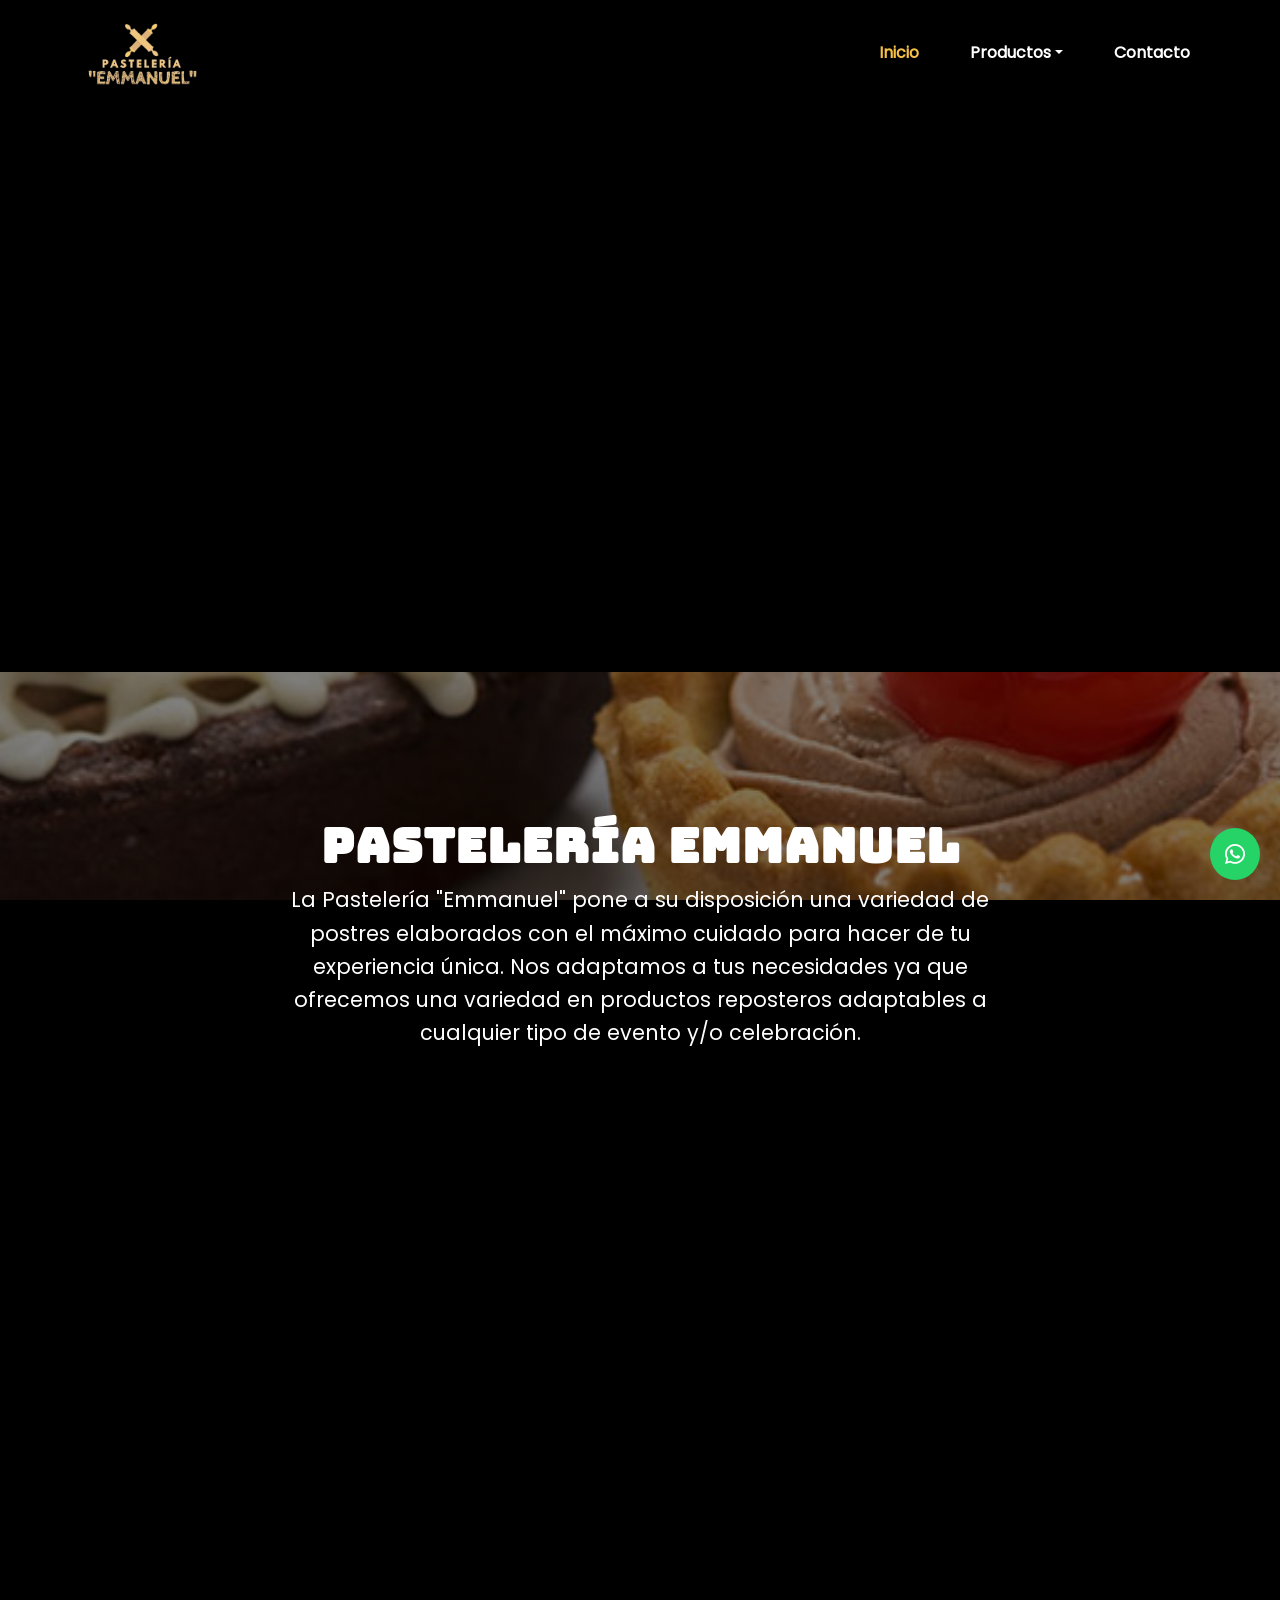
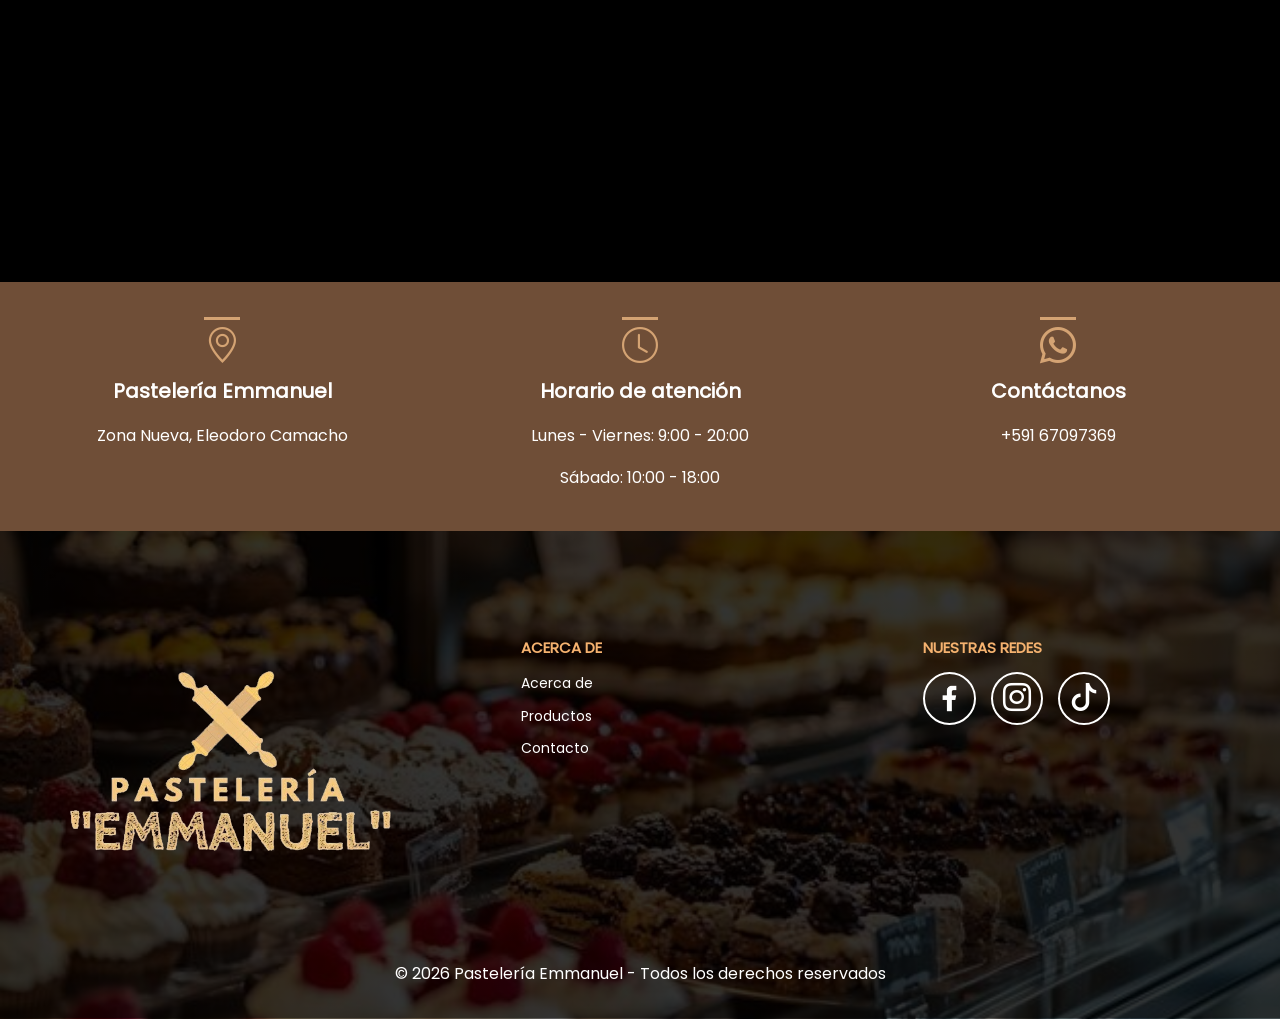
==== index.html @ bb1e612a "Add files via upload" ====
<!DOCTYPE html>
<html lang="es">
<head>
<meta charset="UTF-8">
<meta name="viewport" content="width=device-width, initial-scale=1">

<title>Pastelería Emmanuel</title>

<link href="Bootstrap/css/bootstrap.min.css" rel="stylesheet">
<link href="css/bootstrap-icons.css" rel="stylesheet">
<link href="css/style.css" rel="stylesheet" >
<link href="css/aos.css" rel="stylesheet">
</head>

<body>

<!-- NAVBAR -->
<nav id="navbar" class="navbar navbar-expand-md navbar-dark fixed-top">
    <div class="container">

        <a class="navbar-brand" href="Index.html">
            <img src="Img_PWIA/logo.png" class="logo">
        </a>

        <button class="navbar-toggler" data-bs-toggle="collapse" data-bs-target="#menu">
            <span class="navbar-toggler-icon"></span>
        </button>

        <div class="collapse navbar-collapse" id="menu">
            <ul class="navbar-nav ms-auto">

            <li class="nav-item">
            <a class="nav-link active text-white" href="Index.html">Inicio</a>
            </li>

            <!-- PRODUCTOS DESPEGABLE-->
            <li class="nav-item dropdown">
            <a class="nav-link dropdown-toggle text-white" href="Productos.html" data-bs-toggle="dropdown">Productos</a>

            <ul class="dropdown-menu">
            <li><a class="dropdown-item" href="Productos.html#Tortas">Tortas</a></li>
            <li><a class="dropdown-item" href="Productos.html#Postres">Postres individuales</a></li>
            <li><a class="dropdown-item" href="Productos.html#Complementos">Complementos</a></li>
            </ul>
            </li>

            <li class="nav-item">
            <a class="nav-link text-white" href="Contacto.html">Contacto</a>
            </li>

            </ul>
        </div>
    </div>
</nav>

<!-- SLIDER -->
<div class="col-md-12 mb-4">
    <div id="c1" class="carousel slide" data-bs-ride="carousel">
        <div class="carousel-inner">
             <div class="carousel-item active" data-bs-interval="2000">
                <video class="w-100" autoplay muted loop>
                    <source src="Img_PWIA/Slider 1.mp4" type="video/mp4">
                </video>
            </div>
            <div class="carousel-item" data-bs-interval="3000"><img src="Img_PWIA/Slider 2.png" class="d-block w-100"></div>
            <div class="carousel-item" data-bs-interval="3000"><img src="Img_PWIA/Slider 3.png" class="d-block w-100"></div>          
        </div>
    </div>
</div>   

<!-- SOBRE NOSOTROS -->
<section class="parallax">
    <div class="contenido-parallax">
        <h1>PASTELERÍA EMMANUEL</h1>
        <p> La Pastelería "Emmanuel" pone a su disposición una variedad de postres elaborados con el máximo cuidado para hacer de tu experiencia única.
            Nos adaptamos a tus necesidades ya que ofrecemos una variedad en productos reposteros adaptables a cualquier tipo de evento y/o celebración.</p>
    </div>
</section> 

<!---PRODUCTOS-->
<section class="contenido">
    <section class="productos-container text-center">
        <div class="row">
            <div class="col-12 nuestro-col">
                <h2 class="mb-5" data-aos="fade-up">NUESTROS PRODUCTOS</h2>
            </div>
        </div>


        <div class="row g-4 producto-row">
            <div class="col-md-4 mb-4" data-aos="zoom-in">
                <div class="card producto-card bg-transparent align-items-center">
                    <a href="Productos.html#Tortas" class="tarj">
                        <img src="Img_PWIA/photo-1578985545062-69928b1d9587.jfif" class="producto_img" alt="prodinic">
                        <h5>Tortas</h5>
                        <p>Deliciosa y suave</p>
                    </a>
                </div>
            </div>

            <div class="col-md-4 mb-4" data-aos="zoom-in">
                <div class="card producto-card bg-transparent align-items-center">
                    <a href="Productos.html#Postres" class="tarj">
                        <img src="Img_PWIA/photo-1488477181946-6428a0291777.jfif" class="producto_img" alt="prodinic">
                        <h5>Postres individuales</h5>
                        <p>Pequeños y encantadores</p>
                    </a>
                </div>
            </div>

            <div class="col-md-4 mb-4" data-aos="zoom-in">
                <div class="card producto-card bg-transparent align-items-center">
                    <a href="Productos.html#Complementos" class="tarj">
                        <img src="Img_PWIA/brazo-jitano1--300x300.jpg" class="producto_img" alt="prodinic">
                        <h5>Complementos</h5>
                        <p>Pequeños detalles, grandes sabores</p>
                    </a>
                </div>
            </div>
        </div>
    </section>
</section>

<!----INFORMACIÓN EMMANUEL-->
<div class="container-fluid bg-cafe">
    <div class="row text-center">

        <div class="col-12 col-md-4">
            <div class="ubicacion">
                <i class="bi bi-geo-alt info-icon"></i>
                <p class="sub_info">Pastelería Emmanuel</p>
                <p class="sub_info1">Zona Nueva, Eleodoro Camacho</p>
            </div>
        </div>

        <div class="col-12 col-md-4">
            <div class="horario">
                <i class="bi bi-clock info-icon"></i>
                <p class="sub_info">Horario de atención</p>
                <p class="sub_info1">Lunes - Viernes: 9:00 - 20:00</p>
                <p class="sub_info1">Sábado: 10:00 - 18:00</p>
            </div>
        </div>

        <div class="col-12 col-md-4">
            <i class="bi bi-whatsapp info-icon"></i>
            <p class="sub_info">Contáctanos</p>
            <p class="sub_info1">+591 67097369</p>
        </div>

    </div>
</div>

<!-- FOOTER -->
<footer class="footer-bg text-white pt-5">
    <div class="container_footer">
        <div class="row text-center text-md-start">

            <div class="col-md-4 mb-2 footer-col">
                <a href="index.html">
                    <img src="Img_PWIA/logo.png" alt="logofooter" class="logofooter">
                </a>
            </div>

            <div class="col-md-4 mb-2 footer-col">
                <h5 class="contenidofo">ACERCA DE</h5>
                    
                <p class="sub_footer">
                    <a href="index.html">Acerca de</a>
                </p>

                <p class="sub_footer">
                    <a href="Productos.html">Productos</a>
                </p>

                <p class="sub_footer">
                    <a href="Contacto.html">Contacto</a>
                </p>
            </div>

            <div class="col-md-4 mb-2 footer-col">
                <h5 class="contenidofo">NUESTRAS REDES</h5>
                <div class="redes">
                    <div class="logred1">
                        <a href="https://www.facebook.com/">
                            <img src="Img_PWIA/descargar.png" alt="red" width="43px">
                        </a>
                    </div>
                    
                    <div class="logred">
                        <a href="https://www.instagram.com/">
                            <i class="bi bi-instagram"></i>
                        </a>
                    </div>
                    
                    <div class="logred">
                        <a href="https://www.tiktok.com/">
                            <i class="bi bi-tiktok"></i>
                        </a>
                    </div>

                </div>
            </div>
            
        </div>
    </div>

    <div class="text-center py-3">
        <p class="mb-3">© 2026 Pastelería Emmanuel - Todos los derechos reservados</p>
    </div>
</footer>

<!-- WHATSAPP -->
<a href="https://wa.me/+59167097369" class="whatsapp">
    <i class="bi bi-whatsapp"></i>
</a>


<script src="Bootstrap/js/bootstrap.bundle.min.js"></script>
<script src="js/script.js"></script>
<script src="js/aos.js"></script>

<script>AOS.init();</script>
</body>
</html>
---- css/style.css ----
@font-face {
    font-family: 'Poppins';
    src: url(../Fonts/MiConv.com__Poppins-Regular.woff) format('woff');
    font-weight: 400;
    font-style: normal;
}

@font-face {
    font-family: 'Bungee';
    src: url(../Fonts/Bungee-Regular.woff2) format('woff2');
    font-weight: 400;
    font-style: normal;
}

@font-face {
    font-family: "bootstrap-icons";
    src: url(../Fonts/bootstrap-icons.woff) format('woff');
}

body {
    background-color: black;
    font-family: 'Poppins', sans-serif;
    font-size: 16px;
    line-height: 1.6;
}
h1 {
    font-family: 'Bungee', Arial, Tahoma, Verdana;
    font-size: 2.5rem;
    letter-spacing: 1px;
}
h2 {
    font-family: 'Bungee', Arial, Tahoma, Verdana;
    font-size: 2rem;
}
h3 {
    font-family: 'Bungee', Arial, Tahoma, Verdana;
}
.navbar {
    position: fixed;
    width: 100%;
    top: 0;
    transition: all 0.4s ease;
    position: fixed;
    z-index: 1000;
}
.navbar-nav {
    gap: 35px;
}
.navbar.scrolled {
 background: linear-gradient(
        to bottom,
        rgba(0, 0, 0, 0.7),
        rgba(0, 0, 0, 0.3)
    );

    backdrop-filter: blur(14px) saturate(160%);
    -webkit-backdrop-filter: blur(14px) saturate(160%);
}
.navbar.scrolled::after {
    content: "";
    position: absolute;
    top: 0;
    left: 0;
    width: 100%;
    height: 100%;
    background: linear-gradient(
        to bottom,
        rgba(255,255,255,0.15),
        transparent
    );

    pointer-events: none;
}
.navbar.hidden {
    top: -100px;
}
.nav-link {
    position: relative;
    color: #fff;
    font-weight: 700;
    transition: color 0.3s ease;
}
.nav-link:hover {
    color: #f8c146 !important;
}
.nav-link.active {
    color: #f8c146 !important;

}
.navbar-toggler {
    background-color: transparent;
    border: 2px solid white !important;
    border-radius: 8px;
    box-shadow: none;
    padding: 10px;
    
}
.navbar-toggler-icon {
    filter: invert(0) !important;
}
.logo {
    height: 80px;
}
.slider-img {
    height: 100vh;
    object-fit: cover;
}
.carousel-inner {
    position: relative;
    z-index: 0;
}
.dropdown-menu {
    border-radius: 10px;
}
.dropdown-item:hover {
    background: #ffe066;
}
.parallax {
    width: 100%;
    height: 500px;
    overflow: hidden;
    background: linear-gradient(rgba(0, 0, 0, 0.5), rgba(0, 0, 0, 0.5)),url(../Img_PWIA/nuevas-tendencias-en-pasteleria-industrial-1.jpg);
    background-repeat: no-repeat;
    background-size: cover;
    background-position: center top;
    background-attachment: fixed;
    display: flex;
    justify-content: center;
    align-items: center;
    text-align: center;
    padding: 270px;
}
.contenido-parallax{
    color: white;
}
.contenido-parallax h1{
    font-size: 3rem;
    font-weight: 700;
}
.contenido-parallax p{
    font-size: 1.3rem;
}
.contenido {
    background: #000;
    color: white;
    padding-top: 100px;
}
.productos-container{
    padding-left: 190px;
    padding-right: 190px;
}
.productos-container h2{
    font-weight: 700;
    letter-spacing: 2px;
    text-align: center;
}
.producto-row{
    padding-bottom: 80px;    
}
.producto-card:hover {
    transform: translateY(-15px);
    transition: 0.3s;
}
.producto_img {
    width: 250px;
    height: 250px;
    object-fit: cover;
    border-radius: 50%;
    margin-bottom: 10px;
    border: 4px solid #d4a373;
}

.producto-card h5 {
    margin-top: 10px;
    font-weight: 700;
    font-size: 1.5rem;
    font-family: 'Bungee', Arial, Tahoma, Verdana;
    color: white;
}
.producto-card p {
    font-size: 18px;
    color: #555;
}
.tarj{
    text-decoration: none; 
}
.tarj h5{
    text-decoration: none; 
}

.bg-cafe {
    background-color: #6f4e37;
    color: white;
    padding-left: 25px;
    padding-right: 25px;
    padding-top: 35px;
    padding-bottom: 25px;

}
.info-icon {
    font-size: 36px;
    color: #d4a373;
    border-top: 3px solid #d4a373;
}
.sub_info{
    font-weight: 700;
    font-size: 20px;
}
.sub_info1{
    font-weight: normal;
    font-size: 16px;
}
footer {
    background: linear-gradient(rgba(0, 0, 0, 0.8), rgba(0, 0, 0, 0.8)),url(../Img_PWIA/deliciously-baked-snacks-you-will-like-photo.jpg);
    background-size: cover;
    background-position: center;
    background-repeat: no-repeat;
    color: white;
}
.container_footer{
    padding: 60px 50px;
    align-items: center;
}
.logofooter{
    width: 95%;
    
}
.contenidofo{
    font-weight: 900;
    font-family: 'Poppins', sans-serif;
    font-size: 15px;
    color: #f5b26f;
    margin-bottom: 15px;
    padding-left: 70px;
}
.sub_footer{
    font-size: 14px;
    margin-bottom: 10px;
    padding-left: 70px;
}
.sub_footer a{
    text-decoration: none;
    color: white;
}
.redes{
    display: flex;
    flex-direction: row;
    gap: 15px;
    padding-left: 70px;
}
.redes a{
    text-decoration: none;
    color: white;
}
.logred{
    font-size: 28px;
    border-radius: 50%;
    border: 2px solid white;
    padding: 2px 10px;
    justify-content: center;
}
.logred1{
   border-radius: 50%;
   border: 2px solid white;
   padding: 3px 3px;
   align-items: center;
}

.whatsapp {
    position: fixed;
    bottom: 20px;
    right: 20px;
    background: #25D366;
    color: white;
    padding: 10px 15px;
    border-radius: 50%;
    font-size: 20px;
}


/*PESTAÑA-PRODUCTOS*/
.parallax-prod{
    background: url(../Img_PWIA/Encabezado.png);
    background-repeat: no-repeat;
    background-position: top;
    background-attachment: fixed;
    height: 420px;
    display: flex;
    align-items: flex-end;
    justify-content: center;
}
.contenido-parallax-prod{
    color: white;
}
.contenido-parallax-prod h2{
    font-family: 'Bungee', Arial, Tahoma, Verdana;
    font-size: 43px;
    letter-spacing: 2px;
    align-items: flex-end;
    text-align: center;
    padding-bottom: 20px;
}
.contenido-prod{
    background: white;
    padding: 40px 130px;
}
.titulo-seccion {
    font-family: 'Bungee', Arial, Tahoma, Verdana;
    font-size: 32px;
}
.titulo-seccion1 {
    font-family: 'Bungee', Arial, Tahoma, Verdana;
    font-size: 32px;
    color: #301b0d;
}
.card-body h5{
    font-family: 'Poppins', sans-serif;
    font-size: 22px;
    color: #383636;
    font-weight: 600;
}
.card-body p{
    color: #6f4e37;
    font-family:'Segoe UI', Tahoma, Geneva, Verdana, sans-serif;
    font-weight: 800;
    font-size: 25px;
    letter-spacing: 1px;
}
.producto-card {
    border: none !important;
    transition: transform 0.3s ease;
}
.producto-card:hover {
    transform: scale(1.05);
}
.img-producto {
    width: 100%;
    height: auto;
    box-shadow: 4px 4px rgba(0,0,0,0.1);
    border-radius: 20px;
}


/*PESTAÑA-CONTACTO*/
.parallax-cont{
    background: url(../Img_PWIA/Encabezado.png);
    background-repeat: no-repeat;
    background-position: top;
    background-attachment: fixed;
    height: 470px;
    display: flex;
    align-items: flex-end;
    justify-content: center;
}
.contenido-parallax-cont h2{
    font-family: 'Bungee', Arial, Tahoma, Verdana;
    font-size: 43px;
    letter-spacing: 2px;
    align-items: flex-end;
    text-align: center;
    color: white;
}
.contenido-parallax-cont p{
    font-size: 18px;
    color: #ebe9e9;
    padding-bottom: 20px;
}
.contenido-cont{
    background: rgb(235, 234, 234);
    padding: 70px 130px;
}
.mapa iframe {
    border-radius: 14px;
}
.sub_form{
    display: flex;
    align-items: center;
    width: 100%;
}
form input, form textarea {
    border-radius: 12px;
}
.btn-personalizado{
    background-color:#6b3918;
    border: none;
    color: #fdfbfb;
    
}

form button:hover {
    background-color: #f5be47;
}



@media (max-width: 768px) {
    .parallax {
        background-attachment: scroll;
        background-position: center top;
        background-size: cover;
        padding: 0 !important;
        height: 600px;
    }
    .parallax-prod{
        background-attachment: scroll;
    }
    .nuestro-col{
        justify-content: center;
        padding-left: 0 !important;
        padding-right: 0 !important;
        text-align: center;
    }
    .contenidofo {
        padding-left: 0 !important;
        text-align: center;
    }
    .sub_footer {
        padding-left: 0 !important;
        text-align: center;
    }

    .productos-container{
        justify-content: center;
        padding-left: 0 !important;
        padding-right: 0 !important;
        text-align: center;
    }
    .redes {
        justify-content: center;
        padding-left: 0 !important;
        text-align: center;
    }
    .contenidofo {
        padding-left: 0 !important;
        text-align: center;
    }
    .sub_footer {
        padding-left: 0 !important;
        text-align: center;
    }
}
@media (min-width: 768px) {
    .parallax{
        background-attachment: fixed;
    }
    .redes {
        justify-content: flex-start;
    }
    .nuestro-col {
        justify-content: center;
    }

}
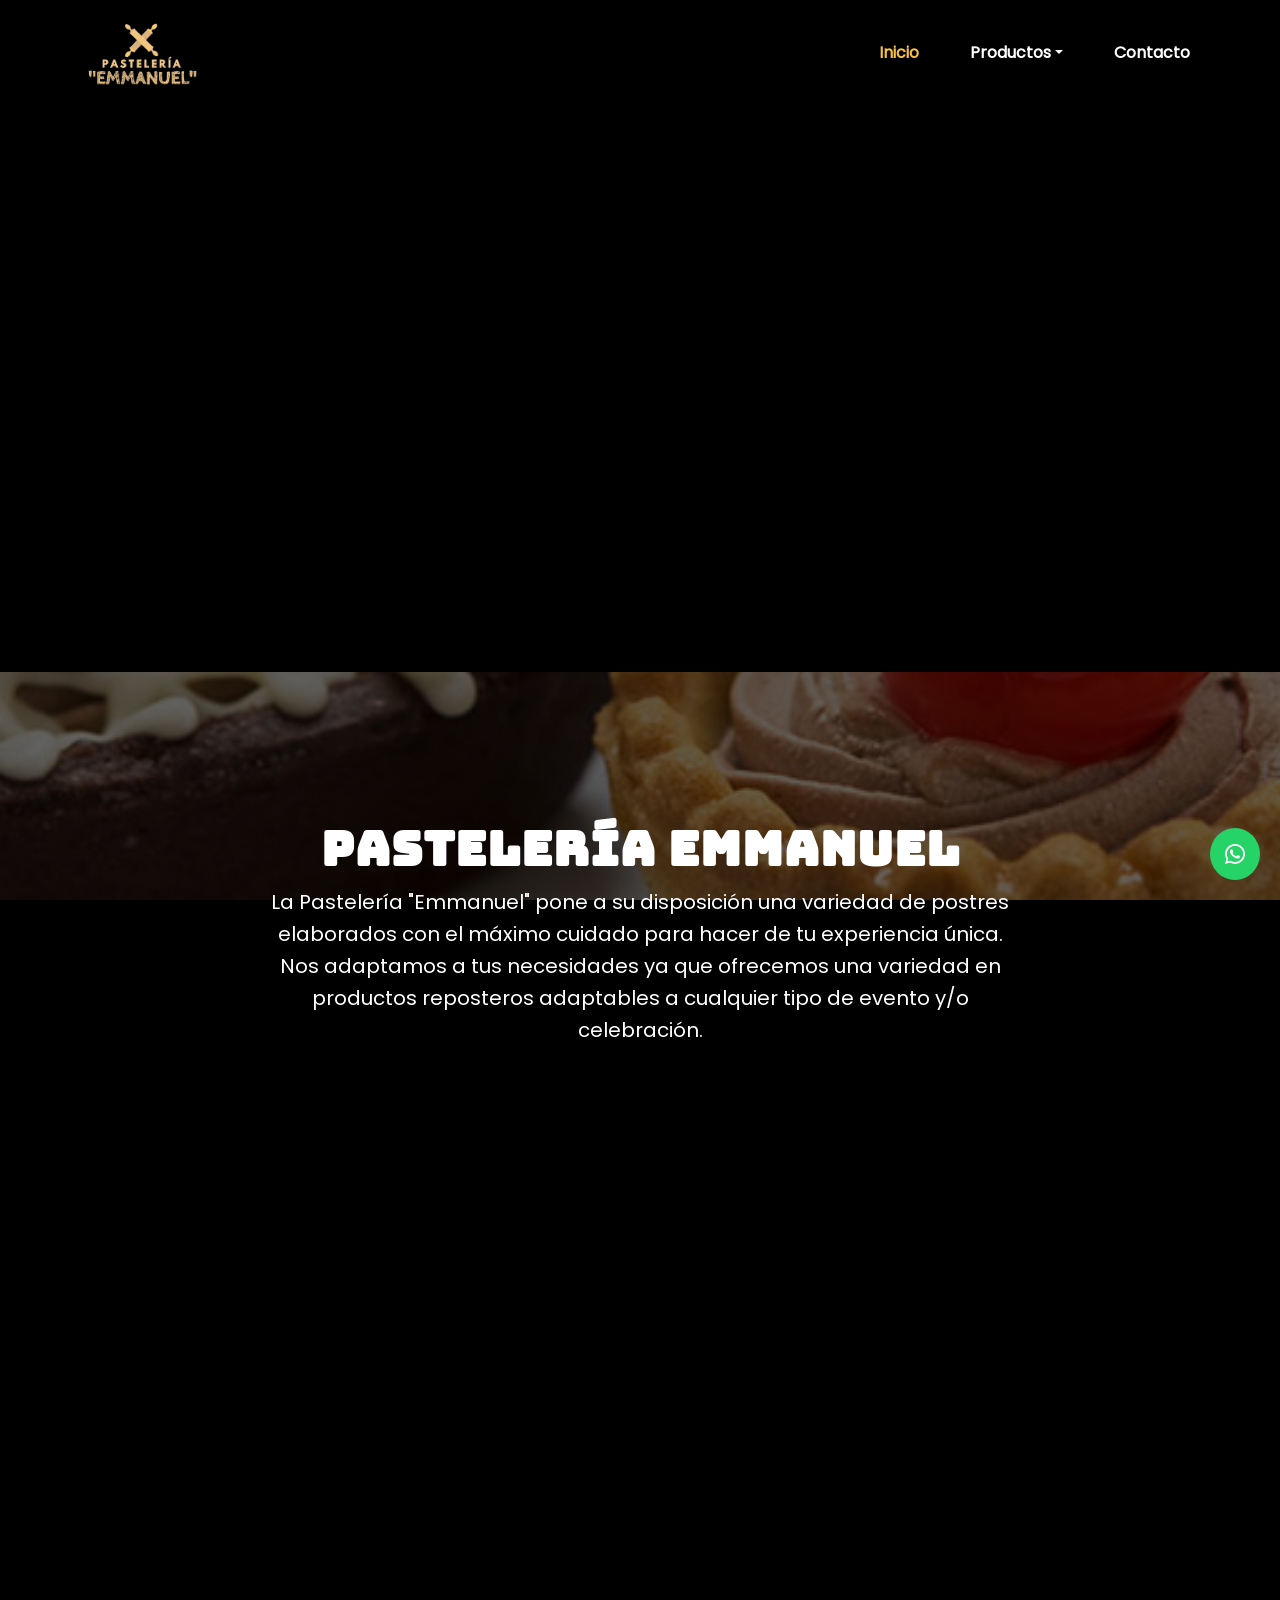
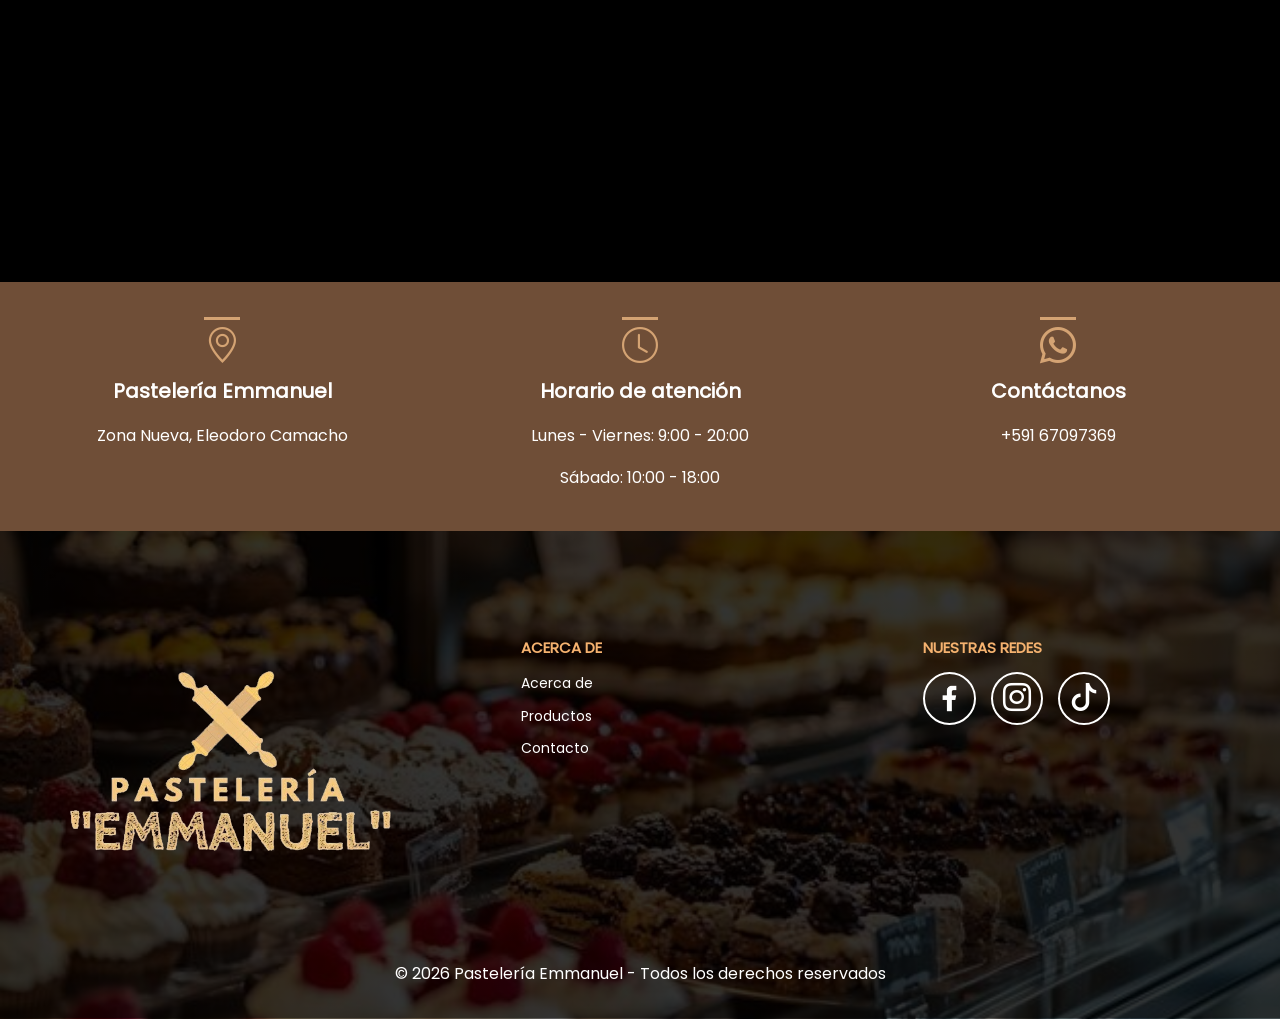
==== commit c438ef1b: "Add new files/folders" ====
--- a/index.html
+++ b/index.html
@@ -6,7 +6,7 @@
 
 <title>Pastelería Emmanuel</title>
 
-<link href="Bootstrap/css/bootstrap.min.css" rel="stylesheet">
+<link href="bootstrap/css/bootstrap.min.css" rel="stylesheet">
 <link href="css/bootstrap-icons.css" rel="stylesheet">
 <link href="css/style.css" rel="stylesheet" >
 <link href="css/aos.css" rel="stylesheet">
@@ -18,8 +18,8 @@
 <nav id="navbar" class="navbar navbar-expand-md navbar-dark fixed-top">
     <div class="container">
 
-        <a class="navbar-brand" href="Index.html">
-            <img src="Img_PWIA/logo.png" class="logo">
+        <a class="navbar-brand" href="index.html">
+            <img src="img_PWIA/logo.png" class="logo">
         </a>
 
         <button class="navbar-toggler" data-bs-toggle="collapse" data-bs-target="#menu">
@@ -30,22 +30,22 @@
             <ul class="navbar-nav ms-auto">
 
             <li class="nav-item">
-            <a class="nav-link active text-white" href="Index.html">Inicio</a>
+            <a class="nav-link active text-white" href="index.html">Inicio</a>
             </li>
 
             <!-- PRODUCTOS DESPEGABLE-->
             <li class="nav-item dropdown">
-            <a class="nav-link dropdown-toggle text-white" href="Productos.html" data-bs-toggle="dropdown">Productos</a>
+            <a class="nav-link dropdown-toggle text-white" href="productos.html" data-bs-toggle="dropdown">Productos</a>
 
             <ul class="dropdown-menu">
-            <li><a class="dropdown-item" href="Productos.html#Tortas">Tortas</a></li>
-            <li><a class="dropdown-item" href="Productos.html#Postres">Postres individuales</a></li>
-            <li><a class="dropdown-item" href="Productos.html#Complementos">Complementos</a></li>
+            <li><a class="dropdown-item" href="productos.html">Tortas</a></li>
+            <li><a class="dropdown-item" href="productos.html">Postres individuales</a></li>
+            <li><a class="dropdown-item" href="productos.html#Complementos">Complementos</a></li>
             </ul>
             </li>
 
             <li class="nav-item">
-            <a class="nav-link text-white" href="Contacto.html">Contacto</a>
+            <a class="nav-link text-white" href="contacto.html">Contacto</a>
             </li>
 
             </ul>
@@ -57,13 +57,13 @@
 <div class="col-md-12 mb-4">
     <div id="c1" class="carousel slide" data-bs-ride="carousel">
         <div class="carousel-inner">
-             <div class="carousel-item active" data-bs-interval="2000">
+            <div class="carousel-item active" data-bs-interval="2000">
                 <video class="w-100" autoplay muted loop>
-                    <source src="Img_PWIA/Slider 1.mp4" type="video/mp4">
+                    <source src="img_PWIA/Slider 1.mp4" type="video/mp4">
                 </video>
             </div>
-            <div class="carousel-item" data-bs-interval="3000"><img src="Img_PWIA/Slider 2.png" class="d-block w-100"></div>
-            <div class="carousel-item" data-bs-interval="3000"><img src="Img_PWIA/Slider 3.png" class="d-block w-100"></div>          
+            <div class="carousel-item" data-bs-interval="3000"><img src="img_PWIA/Slider 2.png" class="d-block w-100"></div>
+            <div class="carousel-item" data-bs-interval="3000"><img src="img_PWIA/Slider 3.png" class="d-block w-100"></div>          
         </div>
     </div>
 </div>   
@@ -90,8 +90,8 @@
         <div class="row g-4 producto-row">
             <div class="col-md-4 mb-4" data-aos="zoom-in">
                 <div class="card producto-card bg-transparent align-items-center">
-                    <a href="Productos.html#Tortas" class="tarj">
-                        <img src="Img_PWIA/photo-1578985545062-69928b1d9587.jfif" class="producto_img" alt="prodinic">
+                    <a href="productos.html#Tortas" class="tarj">
+                        <img src="img_PWIA/photo-1578985545062-69928b1d9587.jfif" class="producto_img" alt="prodinic">
                         <h5>Tortas</h5>
                         <p>Deliciosa y suave</p>
                     </a>
@@ -100,8 +100,8 @@
 
             <div class="col-md-4 mb-4" data-aos="zoom-in">
                 <div class="card producto-card bg-transparent align-items-center">
-                    <a href="Productos.html#Postres" class="tarj">
-                        <img src="Img_PWIA/photo-1488477181946-6428a0291777.jfif" class="producto_img" alt="prodinic">
+                    <a href="productos.html#Postres" class="tarj">
+                        <img src="img_PWIA/photo-1488477181946-6428a0291777.jfif" class="producto_img" alt="prodinic">
                         <h5>Postres individuales</h5>
                         <p>Pequeños y encantadores</p>
                     </a>
@@ -110,8 +110,8 @@
 
             <div class="col-md-4 mb-4" data-aos="zoom-in">
                 <div class="card producto-card bg-transparent align-items-center">
-                    <a href="Productos.html#Complementos" class="tarj">
-                        <img src="Img_PWIA/brazo-jitano1--300x300.jpg" class="producto_img" alt="prodinic">
+                    <a href="productos.html#Complementos" class="tarj">
+                        <img src="img_PWIA/brazo-jitano1--300x300.jpg" class="producto_img" alt="prodinic">
                         <h5>Complementos</h5>
                         <p>Pequeños detalles, grandes sabores</p>
                     </a>
@@ -158,7 +158,7 @@
 
             <div class="col-md-4 mb-2 footer-col">
                 <a href="index.html">
-                    <img src="Img_PWIA/logo.png" alt="logofooter" class="logofooter">
+                    <img src="img_PWIA/logo.png" alt="logofooter" class="logofooter">
                 </a>
             </div>
 
@@ -170,11 +170,11 @@
                 </p>
 
                 <p class="sub_footer">
-                    <a href="Productos.html">Productos</a>
+                    <a href="productos.html">Productos</a>
                 </p>
 
                 <p class="sub_footer">
-                    <a href="Contacto.html">Contacto</a>
+                    <a href="contacto.html">Contacto</a>
                 </p>
             </div>
 
@@ -183,7 +183,7 @@
                 <div class="redes">
                     <div class="logred1">
                         <a href="https://www.facebook.com/">
-                            <img src="Img_PWIA/descargar.png" alt="red" width="43px">
+                            <img src="img_PWIA/descargar.png" alt="red" width="43px">
                         </a>
                     </div>
                     
@@ -210,11 +210,10 @@
     </div>
 </footer>
 
-<!-- WHATSAPP -->
-<a href="https://wa.me/+59167097369" class="whatsapp">
+<a href="https://wa.me/59167097369?text=Hola,%20me%20interesa%20hacer%20un%20pedido" 
+   class="whatsapp" target="_blank">
     <i class="bi bi-whatsapp"></i>
 </a>
-
 
 <script src="Bootstrap/js/bootstrap.bundle.min.js"></script>
 <script src="js/script.js"></script>
--- a/css/style.css
+++ b/css/style.css
@@ -1,453 +1,542 @@
-@font-face {
-    font-family: 'Poppins';
-    src: url(../Fonts/MiConv.com__Poppins-Regular.woff) format('woff');
-    font-weight: 400;
-    font-style: normal;
-}
-
-@font-face {
-    font-family: 'Bungee';
-    src: url(../Fonts/Bungee-Regular.woff2) format('woff2');
-    font-weight: 400;
-    font-style: normal;
-}
-
-@font-face {
-    font-family: "bootstrap-icons";
-    src: url(../Fonts/bootstrap-icons.woff) format('woff');
-}
-
-body {
-    background-color: black;
-    font-family: 'Poppins', sans-serif;
-    font-size: 16px;
-    line-height: 1.6;
-}
-h1 {
-    font-family: 'Bungee', Arial, Tahoma, Verdana;
-    font-size: 2.5rem;
-    letter-spacing: 1px;
-}
-h2 {
-    font-family: 'Bungee', Arial, Tahoma, Verdana;
-    font-size: 2rem;
-}
-h3 {
-    font-family: 'Bungee', Arial, Tahoma, Verdana;
-}
-.navbar {
-    position: fixed;
-    width: 100%;
-    top: 0;
-    transition: all 0.4s ease;
-    position: fixed;
-    z-index: 1000;
-}
-.navbar-nav {
-    gap: 35px;
-}
-.navbar.scrolled {
- background: linear-gradient(
-        to bottom,
-        rgba(0, 0, 0, 0.7),
-        rgba(0, 0, 0, 0.3)
-    );
-
-    backdrop-filter: blur(14px) saturate(160%);
-    -webkit-backdrop-filter: blur(14px) saturate(160%);
-}
-.navbar.scrolled::after {
-    content: "";
-    position: absolute;
-    top: 0;
-    left: 0;
-    width: 100%;
-    height: 100%;
-    background: linear-gradient(
-        to bottom,
-        rgba(255,255,255,0.15),
-        transparent
-    );
-
-    pointer-events: none;
-}
-.navbar.hidden {
-    top: -100px;
-}
-.nav-link {
-    position: relative;
-    color: #fff;
-    font-weight: 700;
-    transition: color 0.3s ease;
-}
-.nav-link:hover {
-    color: #f8c146 !important;
-}
-.nav-link.active {
-    color: #f8c146 !important;
-
-}
-.navbar-toggler {
-    background-color: transparent;
-    border: 2px solid white !important;
-    border-radius: 8px;
-    box-shadow: none;
-    padding: 10px;
-    
-}
-.navbar-toggler-icon {
-    filter: invert(0) !important;
-}
-.logo {
-    height: 80px;
-}
-.slider-img {
-    height: 100vh;
-    object-fit: cover;
-}
-.carousel-inner {
-    position: relative;
-    z-index: 0;
-}
-.dropdown-menu {
-    border-radius: 10px;
-}
-.dropdown-item:hover {
-    background: #ffe066;
-}
-.parallax {
-    width: 100%;
-    height: 500px;
-    overflow: hidden;
-    background: linear-gradient(rgba(0, 0, 0, 0.5), rgba(0, 0, 0, 0.5)),url(../Img_PWIA/nuevas-tendencias-en-pasteleria-industrial-1.jpg);
-    background-repeat: no-repeat;
-    background-size: cover;
-    background-position: center top;
-    background-attachment: fixed;
-    display: flex;
-    justify-content: center;
-    align-items: center;
-    text-align: center;
-    padding: 270px;
-}
-.contenido-parallax{
-    color: white;
-}
-.contenido-parallax h1{
-    font-size: 3rem;
-    font-weight: 700;
-}
-.contenido-parallax p{
-    font-size: 1.3rem;
-}
-.contenido {
-    background: #000;
-    color: white;
-    padding-top: 100px;
-}
-.productos-container{
-    padding-left: 190px;
-    padding-right: 190px;
-}
-.productos-container h2{
-    font-weight: 700;
-    letter-spacing: 2px;
-    text-align: center;
-}
-.producto-row{
-    padding-bottom: 80px;    
-}
-.producto-card:hover {
-    transform: translateY(-15px);
-    transition: 0.3s;
-}
-.producto_img {
-    width: 250px;
-    height: 250px;
-    object-fit: cover;
-    border-radius: 50%;
-    margin-bottom: 10px;
-    border: 4px solid #d4a373;
-}
-
-.producto-card h5 {
-    margin-top: 10px;
-    font-weight: 700;
-    font-size: 1.5rem;
-    font-family: 'Bungee', Arial, Tahoma, Verdana;
-    color: white;
-}
-.producto-card p {
-    font-size: 18px;
-    color: #555;
-}
-.tarj{
-    text-decoration: none; 
-}
-.tarj h5{
-    text-decoration: none; 
-}
-
-.bg-cafe {
-    background-color: #6f4e37;
-    color: white;
-    padding-left: 25px;
-    padding-right: 25px;
-    padding-top: 35px;
-    padding-bottom: 25px;
-
-}
-.info-icon {
-    font-size: 36px;
-    color: #d4a373;
-    border-top: 3px solid #d4a373;
-}
-.sub_info{
-    font-weight: 700;
-    font-size: 20px;
-}
-.sub_info1{
-    font-weight: normal;
-    font-size: 16px;
-}
-footer {
-    background: linear-gradient(rgba(0, 0, 0, 0.8), rgba(0, 0, 0, 0.8)),url(../Img_PWIA/deliciously-baked-snacks-you-will-like-photo.jpg);
-    background-size: cover;
-    background-position: center;
-    background-repeat: no-repeat;
-    color: white;
-}
-.container_footer{
-    padding: 60px 50px;
-    align-items: center;
-}
-.logofooter{
-    width: 95%;
-    
-}
-.contenidofo{
-    font-weight: 900;
-    font-family: 'Poppins', sans-serif;
-    font-size: 15px;
-    color: #f5b26f;
-    margin-bottom: 15px;
-    padding-left: 70px;
-}
-.sub_footer{
-    font-size: 14px;
-    margin-bottom: 10px;
-    padding-left: 70px;
-}
-.sub_footer a{
-    text-decoration: none;
-    color: white;
-}
-.redes{
-    display: flex;
-    flex-direction: row;
-    gap: 15px;
-    padding-left: 70px;
-}
-.redes a{
-    text-decoration: none;
-    color: white;
-}
-.logred{
-    font-size: 28px;
-    border-radius: 50%;
-    border: 2px solid white;
-    padding: 2px 10px;
-    justify-content: center;
-}
-.logred1{
-   border-radius: 50%;
-   border: 2px solid white;
-   padding: 3px 3px;
-   align-items: center;
-}
-
-.whatsapp {
-    position: fixed;
-    bottom: 20px;
-    right: 20px;
-    background: #25D366;
-    color: white;
-    padding: 10px 15px;
-    border-radius: 50%;
-    font-size: 20px;
-}
-
-
-/*PESTAÑA-PRODUCTOS*/
-.parallax-prod{
-    background: url(../Img_PWIA/Encabezado.png);
-    background-repeat: no-repeat;
-    background-position: top;
-    background-attachment: fixed;
-    height: 420px;
-    display: flex;
-    align-items: flex-end;
-    justify-content: center;
-}
-.contenido-parallax-prod{
-    color: white;
-}
-.contenido-parallax-prod h2{
-    font-family: 'Bungee', Arial, Tahoma, Verdana;
-    font-size: 43px;
-    letter-spacing: 2px;
-    align-items: flex-end;
-    text-align: center;
-    padding-bottom: 20px;
-}
-.contenido-prod{
-    background: white;
-    padding: 40px 130px;
-}
-.titulo-seccion {
-    font-family: 'Bungee', Arial, Tahoma, Verdana;
-    font-size: 32px;
-}
-.titulo-seccion1 {
-    font-family: 'Bungee', Arial, Tahoma, Verdana;
-    font-size: 32px;
-    color: #301b0d;
-}
-.card-body h5{
-    font-family: 'Poppins', sans-serif;
-    font-size: 22px;
-    color: #383636;
-    font-weight: 600;
-}
-.card-body p{
-    color: #6f4e37;
-    font-family:'Segoe UI', Tahoma, Geneva, Verdana, sans-serif;
-    font-weight: 800;
-    font-size: 25px;
-    letter-spacing: 1px;
-}
-.producto-card {
-    border: none !important;
-    transition: transform 0.3s ease;
-}
-.producto-card:hover {
-    transform: scale(1.05);
-}
-.img-producto {
-    width: 100%;
-    height: auto;
-    box-shadow: 4px 4px rgba(0,0,0,0.1);
-    border-radius: 20px;
-}
-
-
-/*PESTAÑA-CONTACTO*/
-.parallax-cont{
-    background: url(../Img_PWIA/Encabezado.png);
-    background-repeat: no-repeat;
-    background-position: top;
-    background-attachment: fixed;
-    height: 470px;
-    display: flex;
-    align-items: flex-end;
-    justify-content: center;
-}
-.contenido-parallax-cont h2{
-    font-family: 'Bungee', Arial, Tahoma, Verdana;
-    font-size: 43px;
-    letter-spacing: 2px;
-    align-items: flex-end;
-    text-align: center;
-    color: white;
-}
-.contenido-parallax-cont p{
-    font-size: 18px;
-    color: #ebe9e9;
-    padding-bottom: 20px;
-}
-.contenido-cont{
-    background: rgb(235, 234, 234);
-    padding: 70px 130px;
-}
-.mapa iframe {
-    border-radius: 14px;
-}
-.sub_form{
-    display: flex;
-    align-items: center;
-    width: 100%;
-}
-form input, form textarea {
-    border-radius: 12px;
-}
-.btn-personalizado{
-    background-color:#6b3918;
-    border: none;
-    color: #fdfbfb;
-    
-}
-
-form button:hover {
-    background-color: #f5be47;
-}
-
-
-
-@media (max-width: 768px) {
-    .parallax {
-        background-attachment: scroll;
-        background-position: center top;
-        background-size: cover;
-        padding: 0 !important;
-        height: 600px;
-    }
-    .parallax-prod{
-        background-attachment: scroll;
-    }
-    .nuestro-col{
-        justify-content: center;
-        padding-left: 0 !important;
-        padding-right: 0 !important;
-        text-align: center;
-    }
-    .contenidofo {
-        padding-left: 0 !important;
-        text-align: center;
-    }
-    .sub_footer {
-        padding-left: 0 !important;
-        text-align: center;
-    }
-
-    .productos-container{
-        justify-content: center;
-        padding-left: 0 !important;
-        padding-right: 0 !important;
-        text-align: center;
-    }
-    .redes {
-        justify-content: center;
-        padding-left: 0 !important;
-        text-align: center;
-    }
-    .contenidofo {
-        padding-left: 0 !important;
-        text-align: center;
-    }
-    .sub_footer {
-        padding-left: 0 !important;
-        text-align: center;
-    }
-}
-@media (min-width: 768px) {
-    .parallax{
-        background-attachment: fixed;
-    }
-    .redes {
-        justify-content: flex-start;
-    }
-    .nuestro-col {
-        justify-content: center;
-    }
-
-}
+@font-face {
+    font-family: 'Poppins';
+    src: url(../fonts/MiConv.com__Poppins-Regular.woff) format('woff');
+    font-weight: 400;
+    font-style: normal;
+}
+
+@font-face {
+    font-family: 'Bungee';
+    src: url(../fonts/Bungee-Regular.woff2) format('woff2');
+    font-weight: 400;
+    font-style: normal;
+}
+
+@font-face {
+    font-family: "bootstrap-icons";
+    src: url(../fonts/bootstrap-icons.woff) format('woff');
+}
+
+body {
+    background-color: black;
+    font-family: 'Poppins', sans-serif;
+    font-size: 16px;
+    line-height: 1.6;
+}
+h1 {
+    font-family: 'Bungee', Arial, Tahoma, Verdana;
+    font-size: 40px;
+    letter-spacing: 1px;
+}
+h2 {
+    font-family: 'Bungee', Arial, Tahoma, Verdana;
+    font-size: 32px;
+}
+h3 {
+    font-family: 'Bungee', Arial, Tahoma, Verdana;
+}
+.navbar {
+    position: fixed;
+    width: 100%;
+    top: 0;
+    transition: all 0.4s ease;
+    position: fixed;
+    z-index: 1000;
+}
+.navbar-nav {
+    gap: 35px;
+}
+.navbar.scrolled {
+    background: linear-gradient(
+        to bottom,
+        rgba(0, 0, 0, 0.7),
+        rgba(0, 0, 0, 0.3)
+    );
+
+    backdrop-filter: blur(14px) saturate(160%);
+    -webkit-backdrop-filter: blur(14px) saturate(160%);
+}
+.navbar.scrolled::after {
+    content: "";
+    position: absolute;
+    top: 0;
+    left: 0;
+    width: 100%;
+    height: 100%;
+    background: linear-gradient(
+        to bottom,
+        rgba(255,255,255,0.15),
+        transparent
+    );
+    pointer-events: none;
+}
+.navbar.hidden {
+    top: -100px;
+}
+.nav-link {
+    position: relative;
+    color: #fff;
+    font-weight: 700;
+    transition: color 0.3s ease;
+}
+.nav-link:hover {
+    color: #f8c146 !important;
+}
+.nav-link.active {
+    color: #f8c146 !important;
+}
+.navbar-toggler {
+    background-color: transparent;
+    border: 2px solid white !important;
+    border-radius: 8px;
+    box-shadow: none;
+    padding: 10px;
+}
+.navbar-toggler-icon {
+    filter: invert(0) !important;
+}
+.logo {
+    height: 80px;
+}
+.slider-img {
+    height: 100%;
+    object-fit: cover;
+}
+.carousel-inner {
+    position: relative;
+    z-index: 0;
+}
+.dropdown-menu {
+    border-radius: 10px;
+}
+.dropdown-item:hover {
+    background: #ffe066;
+}
+.parallax {
+    width: 100%;
+    height: 500px;
+    overflow: hidden;
+    background: linear-gradient(rgba(0, 0, 0, 0.7), rgba(0, 0, 0, 0.6)),url(../img_PWIA/nuevas-tendencias-en-pasteleria-industrial-1.jpg);
+    background-repeat: no-repeat;
+    background-size: cover;
+    background-position: center top;
+    background-attachment: fixed;
+    display: flex;
+    justify-content: center;
+    align-items: center;
+    text-align: center;
+    padding: 270px;
+}
+.contenido-parallax{
+    color: white;
+}
+.contenido-parallax h1{
+    font-size: 48px;
+    font-weight: 700;
+}
+.contenido-parallax p{
+    font-size: 20px;
+}
+.contenido {
+    background: #000;
+    color: white;
+    padding-top: 100px;
+}
+.productos-container{
+    padding-left: 190px;
+    padding-right: 190px;
+}
+.productos-container h2{
+    font-weight: 700;
+    letter-spacing: 2px;
+    text-align: center;
+}
+.producto-row{
+    padding-bottom: 80px;    
+}
+.producto-card:hover {
+    transform: translateY(-15px);
+    transition: 0.3s;
+}
+.producto_img {
+    width: 250px;
+    height: 250px;
+    object-fit: cover;
+    border-radius: 50%;
+    margin-bottom: 10px;
+    border: 4px solid #d4a373;
+}
+.producto-card h5 {
+    margin-top: 10px;
+    font-weight: 700;
+    font-size: 24px;
+    font-family: 'Bungee', Arial, Tahoma, Verdana;
+    color: white;
+}
+.producto-card p {
+    font-size: 18px;
+    color: #555;
+}
+.tarj{
+    text-decoration: none; 
+}
+.tarj h5{
+    text-decoration: none; 
+}
+.bg-cafe {
+    background-color: #6f4e37;
+    color: white;
+    padding-left: 25px;
+    padding-right: 25px;
+    padding-top: 35px;
+    padding-bottom: 25px;
+}
+.info-icon {
+    font-size: 36px;
+    color: #d4a373;
+    border-top: 3px solid #d4a373;
+}
+.sub_info{
+    font-weight: 700;
+    font-size: 20px;
+}
+.sub_info1{
+    font-weight: normal;
+    font-size: 16px;
+}
+footer {
+    background: linear-gradient(rgba(0, 0, 0, 0.8), rgba(0, 0, 0, 0.8)),url(../img_PWIA/deliciously-baked-snacks-you-will-like-photo.jpg);
+    background-size: cover;
+    background-position: center;
+    background-repeat: no-repeat;
+    color: white;
+}
+.container_footer{
+    padding: 60px 50px;
+    align-items: center;
+}
+.logofooter{
+    width: 95%;
+}
+.contenidofo{
+    font-weight: 900;
+    font-family: 'Poppins', sans-serif;
+    font-size: 15px;
+    color: #f5b26f;
+    margin-bottom: 15px;
+    padding-left: 70px;
+}
+.sub_footer{
+    font-size: 14px;
+    margin-bottom: 10px;
+    padding-left: 70px;
+}
+.sub_footer a{
+    text-decoration: none;
+    color: white;
+}
+.redes{
+    display: flex;
+    flex-direction: row;
+    gap: 15px;
+    padding-left: 70px;
+}
+.redes a{
+    text-decoration: none;
+    color: white;
+}
+.logred{
+    font-size: 28px;
+    border-radius: 50%;
+    border: 2px solid white;
+    padding: 2px 10px;
+    justify-content: center;
+}
+.logred1{
+   border-radius: 50%;
+   border: 2px solid white;
+   padding: 3px 3px;
+   align-items: center;
+}
+.whatsapp {
+    position: fixed;
+    bottom: 20px;
+    right: 20px;
+    background: #25D366;
+    color: white;
+    padding: 10px 15px;
+    border-radius: 50%;
+    font-size: 20px;
+}
+
+
+/*PESTAÑA-PRODUCTOS*/
+.parallax-prod{
+    background: url(../img_PWIA/Encabezado.png);
+    background-repeat: no-repeat;
+    background-position: top;
+    background-attachment: fixed;
+    height: 420px;
+    display: flex;
+    align-items: flex-end;
+    justify-content: center;
+}
+.contenido-parallax-prod{
+    color: white;
+}
+.contenido-parallax-prod h2{
+    font-family: 'Bungee', Arial, Tahoma, Verdana;
+    font-size: 43px;
+    letter-spacing: 2px;
+    align-items: flex-end;
+    text-align: center;
+    padding-bottom: 20px;
+}
+.contenido-prod{
+    background: white;
+    padding: 40px 130px;
+}
+.titulo-seccion {
+    font-family: 'Bungee', Arial, Tahoma, Verdana;
+    font-size: 32px;
+}
+.titulo-seccion1 {
+    font-family: 'Bungee', Arial, Tahoma, Verdana;
+    font-size: 32px;
+    color: #301b0d;
+}
+.card-body h5{
+    font-family: 'Poppins', sans-serif;
+    font-size: 22px;
+    color: #383636;
+    font-weight: 600;
+}
+.card-body p{
+    color: #6f4e37;
+    font-family:'Segoe UI', Tahoma, Geneva, Verdana, sans-serif;
+    font-weight: 800;
+    font-size: 25px;
+    letter-spacing: 1px;
+}
+.producto-card {
+    border: none !important;
+    transition: transform 0.3s ease;
+}
+.producto-card:hover {
+    transform: scale(1.05);
+}
+.img-producto {
+    width: 100%;
+    height: auto;
+    box-shadow: 4px 4px rgba(0,0,0,0.1);
+    border-radius: 20px;
+}
+
+
+/*PESTAÑA-CONTACTO*/
+.parallax-cont{
+    background: url(../img_PWIA/Encabezado.png);
+    background-repeat: no-repeat;
+    background-position: top;
+    background-attachment: fixed;
+    height: 460px;
+    display: flex;
+    align-items: flex-end;
+    justify-content: center;
+}
+.contenido-parallax-cont h2{
+    font-family: 'Bungee', Arial, Tahoma, Verdana;
+    font-size: 43px;
+    color: white;
+    letter-spacing: 2px;
+    align-items: flex-end;
+    text-align: center;
+}
+.contenido-parallax-cont p{
+    font-size: 16px;
+    color: #ebe9e9;
+    padding-bottom: 10px;
+}
+.contenido-cont{
+    background: rgb(235, 234, 234);
+    padding: 70px 130px;
+}
+.mapa iframe {
+    border-radius: 14px;
+}
+.sub_form{
+    display: flex;
+    align-items: center;
+    width: 100%;
+}
+form input, form textarea {
+    border-radius: 12px;
+}
+.btn-personalizado{
+    background-color:#6b3918;
+    border: none;
+    color: #fdfbfb; 
+}
+form button:hover {
+    background-color: #f5be47;
+}
+
+/*DETALLE DE LOS PRODUCTOS*/
+.parallax-detal{
+    background: url(../img_PWIA/Encabezado.png);
+    background-repeat: no-repeat;
+    background-position: top;
+    background-attachment: fixed;
+    height: 430px;
+    display: flex;
+    align-items: flex-end;
+    justify-content: center;
+}
+.contenido-parallax-detal h2{
+    font-family: 'Bungee', Arial, Tahoma, Verdana;
+    font-size: 38px;
+    color: white;
+    letter-spacing: 2px;
+    align-items: flex-end;
+    text-align: center;
+}
+.contenido-parallax-detal p{
+    font-size: 16px;
+    color: #ebe9e9;
+    padding-bottom: 10px;
+}
+.contenido-detal{
+    background: rgb(235, 234, 234);
+    padding: 50px 80px;
+}
+#precio {
+    color: #D4AF37;
+    font-weight: bold;
+}
+#porciones {
+    color: #6F4E37;
+    font-weight: 600;
+}
+.btn-volver {
+      border: 2px solid #6F4E37;
+      color: #6F4E37;
+      font-weight: 700;
+}
+.btn-volver:hover {
+    background-color: #6F4E37;
+    color: white;
+}
+#whatsapp {
+    width: 70%;
+    background-color: #25D366;
+    color: white;
+    border: none;
+    font-weight: bold;
+    transition: all 0.3s ease;
+}
+#whatsapp:hover {
+    transform: scale(1.05);
+    box-shadow: 0 4px 15px rgba(0,0,0,0.2);
+}
+#imagen {
+    transition: transform 0.4s ease;
+}
+
+#imagen:hover {
+    transform: scale(1.05);
+}
+
+
+
+@media (max-width: 768px) {
+    .parallax {
+        padding: 0 !important;
+        height: 600px;
+    }
+    .contenido-parallax{
+        padding: 80px !important;
+    }
+    #menu {
+    background: linear-gradient(
+        to bottom,
+        rgba(0, 0, 0, 0.7),
+        rgba(0, 0, 0, 0.3)
+    );
+
+    backdrop-filter: blur(14px) saturate(160%);
+    -webkit-backdrop-filter: blur(14px) saturate(160%);
+    padding: 50px 60px;
+    }
+    .nuestro-col{
+        justify-content: center;
+        padding-left: 0 !important;
+        padding-right: 0 !important;
+        text-align: center;
+    }
+    .contenidofo {
+        padding-left: 0 !important;
+        text-align: center;
+    }
+    .sub_footer {
+        padding-left: 0 !important;
+        text-align: center;
+    }
+
+    .productos-container{
+        justify-content: center;
+        padding-left: 0 !important;
+        padding-right: 0 !important;
+        text-align: center;
+    }
+    .redes {
+        justify-content: center;
+        padding-left: 0 !important;
+        text-align: center;
+    }
+    .sub_footer {
+        padding-left: 0 !important;
+        text-align: center;
+    }
+    .contenido-prod{
+        justify-content: center;
+        padding-left: 20px !important;
+        padding-right: 20px !important;
+        padding-bottom: 40px !important;
+        text-align: center;
+    }
+    .parallax-cont{
+        height: 470px;
+        padding-left: 20px;
+        padding-right: 20px;
+    }
+    .contenido-cont{
+        justify-content: center;
+        padding-left: 80px !important;
+        padding-right: 80px !important;
+        text-align: center;
+    }
+    .parallax-detal{
+        height: 480px;
+        padding-left: 30px !important;
+        padding-right: 30px !important;
+    }
+    .contenido-detal{
+        justify-content: center;
+        padding-left: 70px !important;
+        padding-right: 70px !important;
+        text-align: center;
+    }
+    #whatsapp {
+        width: 100%;
+    }
+}
+@media (min-width: 768px) {
+    
+    .redes {
+        justify-content: flex-start;
+    }
+    .nuestro-col {
+        justify-content: center;
+    }
+
+}
